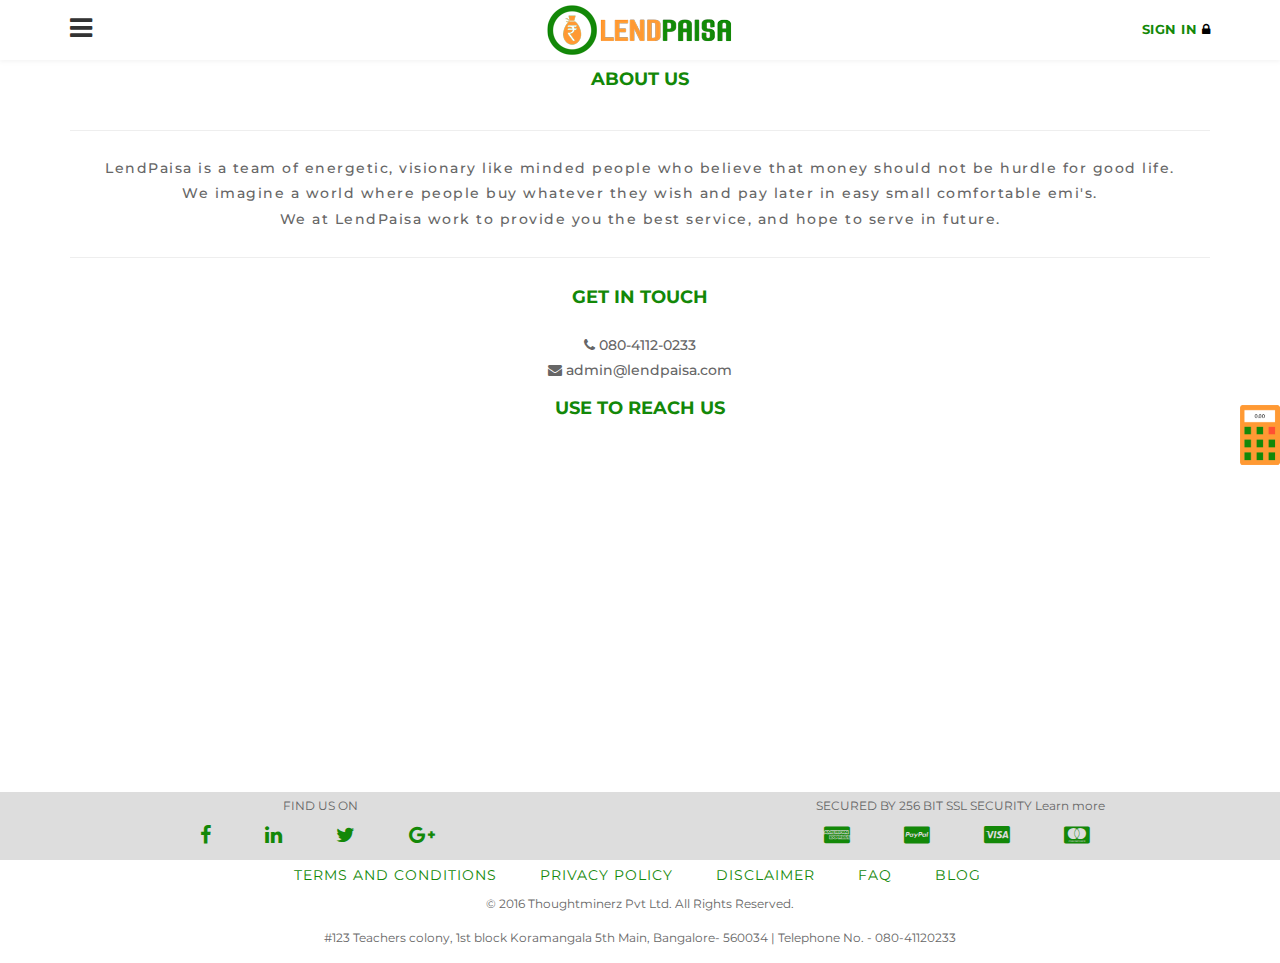
==== about_us.html @ bfe404f3 "re" ====
<!DOCTYPE html>
<html>
<title>LendPaisa | Instant Personal Loan, EazyEMI, Pay Over Time</title>
<head>
  <meta charset="UTF-8">
  <meta name="description" content="LendPaisa">
  <meta name="keywords" content="HTML,CSS,JavaScript">
  <meta name="author" content="dillbala">
  <meta name="viewport" content="width=device-width, user-scalable=no,initial-scale=1.0, minimum-scale=1.0, maximum-scale=1.0" />
  <link rel="shortcut icon" href="favicon.ico" type="image/x-icon">
  <link rel="icon" href="favicon.ico" type="image/x-icon">
  <link href="https://cdnjs.cloudflare.com/ajax/libs/font-awesome/4.3.0/css/font-awesome.css" rel="stylesheet">
  <link href="css/normalize.min.css" rel="stylesheet">
  <link href='http://fonts.googleapis.com/css?family=Montserrat' rel='stylesheet' type='text/css'>
  <script type="text/javascript" src="js/jquery.min.js"></script>
  <script type="text/javascript" src="js/jquery.range.js"></script>
  <link href="css/bootstrap.min.css" rel="stylesheet">
  <script src="js/bootstrap.min.js"></script>
  <link href='css/custom.css' rel='stylesheet' type='text/css'>
  <link href="css/jquery.range.css" rel="stylesheet" type="text/css">
  <script type="text/javascript" src="js/custom.js"></script>
</head>
<body id="scroll-style" style="background-color:#fff">
<div class="click-overlay"></div>
<div class="container-fluid">
<!-- 	<div class="top-header">
		<div class="container">

		</div>
	</div> -->
    <div class="calculator">
    <img class="img-responsive" id="calculator" src="images/calculator.png">
     <div class="home-calculator">
      <div class="price-box-1">
          <p id="close" style="color:#fff">X</p>
          <h4>AMOUNT</h4><br />
          <input class="slider-amount" id="slider-amount" type="hidden" value="100"/><br>
          <h4>DAYS</h4><br />
          <input class="slider-days" id="slider-days" type="hidden" value="7"/><br><br>
          <p class="calculation">Borrowing : Rs.<span id="amount"></span> + interest : Rs.<span id="interest"><span></p>
          <h3>Total Amount : Rs. <span id="total_amount">0.00</span></h3><br>
          <div class="text-center"><button type="submit" class="btn btn-success btn-lg">GET LOAN</button></div>
      </div>
    </div>
  </div>
	<div class="header">
		<div class="container">
			<nav>
				<div class="row">
					<div class="col-md-4 col-sm-4 col-xs-4 button">
						<a class="btn-open" href="#"></a>
					</div>
					<div class="col-md-4 col-sm-4 col-xs-4 logo">
						<a href="index.html"><img src="logo.png" height="50px"></a>
					</div>
					<div class="col-md-4 col-sm-4 col-xs-4 sign">
						<a href=""><span>SIGN IN </span><i class="fa fa-lock headerLockIcon"></i></a>
					</div>
				</div>
			</nav>
		</div>
	</div>
<div class="overlay">
<div class="wrap">
	<ul class="wrap-nav">
        <li><a href="index.html"><i class="fa fa-home" aria-hidden="true"></i>  Home</a></li>
        <li><a href="how_it_works.html"><i class="fa fa-info-circle" aria-hidden="true"></i>  How it Works</a></li>
        <li><a href="security.html"><i class="fa fa-key" aria-hidden="true"></i>  Security</a></li>
        <!-- <li><a href="lendpaisa_cashless.html"><i class="fa fa-money" aria-hidden="true"></i>  LendPaisa Cashless</a></li> -->
        <!-- <li><a href="repay_anytime.html"><i class="fa fa-credit-card" aria-hidden="true"></i>  Repay Anytime</a></li> -->
        <li><a href="help_center.html"><i class="fa fa-phone-square" aria-hidden="true"></i>  Help Center</a></li>
        <li><a href="about_us.html" class="active"><i class="fa fa-mobile" aria-hidden="true"></i>  About Us</a></li>
    </ul>
</div>
</div>

<!-- <div class="slider-section slider-bottom">
  <div class="container">
      <div class="grid-content text-center">
          <h5>LendPaisa has a vision where no one get short of moeny, everyone should have power to buy what they wish for. With this vision LendPaisa brings you a super easy, super simple platform where you can unleash the power of money, Do more in less. Live the life.</h5>
      </div>   
  </div>
</div> -->

<!--<div class="image-section">
    <img class="img-responsive" src="images/about-us.jpg" alt="how it works">
</div>
<div class="tab-section-1">
    <div class="container">
        <ul class="nav nav-tabs">
            <li class="active"><a data-toggle="tab" href="#home">OUR STORY</a></li>
            <li><a data-toggle="tab" href="#menu1">VISION & MISSION</a></li>
            <li><a data-toggle="tab" href="#menu2">LENDPAISA IN PRESS</a></li>
        </ul>

        <div class="tab-content">
            <div id="home" class="tab-pane fade in active">
            <div class="row">
                <div class="col-md-6 col-sm-6 col-xs-6">
                     <img src="http://placehold.it/600x400/#ccc/#ccc" alt="First slide">
                </div>
                <div class="col-md-6 col-sm-6 col-xs-6">
                     <img src="http://placehold.it/600x400/#ccc/#ccc" alt="First slide">
                </div>
            </div>
            </div>
            <div id="menu1" class="tab-pane fade">
            <div class="row">
                <div class="col-md-6 col-sm-6 col-xs-6">
                     <img src="http://placehold.it/600x400/#ccc/#ccc" alt="First slide">
                </div>
                <div class="col-md-6 col-sm-6 col-xs-6">
                     <img src="http://placehold.it/600x400/#ccc/#ccc" alt="First slide">
                </div>
            </div>
            </div>
            <div id="menu2" class="tab-pane fade">
             <div class="row">
                <div class="col-md-3 col-sm-3 col-xs-3">
                     <img src="http://placehold.it/200x200/#ccc/#ccc" alt="First slide">
                </div>
                <div class="col-md-3 col-sm-3 col-xs-3">
                     <img src="http://placehold.it/200x200/#ccc/#ccc" alt="First slide">
                </div>
                <div class="col-md-3 col-sm-3 col-xs-3">
                     <img src="http://placehold.it/200x200/#ccc/#ccc" alt="First slide">
                </div>
                <div class="col-md-3 col-sm-3 col-xs-3">
                     <img src="http://placehold.it/200x200/#ccc/#ccc" alt="First slide">
                </div>
            </div>
            </div>
        </div>
    </div>
</div> -->
<div class="headings">
    <h4>ABOUT US</h4>
</div>
<div class="grid-section-1">
    <div class="container">
        <hr>
        <div class="row text-center">
            <div class="col-md-12 col-sm-12 col-xs-12" style="color:#666; letter-spacing: 1.5px;">
                <!-- <img class="img-responsive" src="http://placehold.it/1200x200/#ccc/#ccc"> -->
                <h5>LendPaisa is a team of energetic, visionary like minded people who believe that money should not be hurdle for good life.</h5>
                <h5>We imagine a world where people buy whatever they wish and pay later in easy small comfortable emi's.</h5>
                <h5>We at LendPaisa work to provide you the best service, and hope to serve in future.</h5>
            </div>
        </div>
        <hr>
    </div>
</div>
<div class="headings">
    <h4>GET IN TOUCH</h4>
</div>
<div class="grid-section-1">
    <div class="container">
        <div class="row text-center">
            <div class="col-md-12 col-sm-12 col-xs-12" style="color:#666;">
                <!-- <img class="img-responsive" src="http://placehold.it/1200x200/#ccc/#ccc"> -->
                <h5><i class="fa fa-phone" aria-hidden="true"></i> 080-4112-0233</h5>
                <h5><i class="fa fa-envelope" aria-hidden="true"></i> admin@lendpaisa.com</h5>
            </div>
        </div>
    </div>
</div>
<div class="headings">
    <h4>USE TO REACH US</h4>
</div>
<div class="grid-section-1">
    <div class="container">
        <div class="row">
            <div class="col-md-12 col-sm-12 col-xs-12">
                <!-- <img class="img-responsive" src="http://placehold.it/1200x400/#ccc/#ccc"> -->
                <div class="map maps">
                  <iframe src="https://www.google.com/maps/embed?pb=!1m18!1m12!1m3!1d3888.8354762921595!2d77.62978001437453!3d12.918293690890854!2m3!1f0!2f0!3f0!3m2!1i1024!2i768!4f13.1!3m3!1m2!1s0x3bae148b5fabcf8d%3A0xa9a0c77e61493c37!2sLendPaisa!5e0!3m2!1sen!2sin!4v1494482397050" width="100%" height="350" frameborder="0" style="border:0" allowfullscreen></iframe>
                </div>
            </div>
        </div>
    </div>
</div> 


<div class="footer-section">
	<div class="row">
		<div class="col-md-6 col-sm-12 grid">
			<span class="text">FIND US ON</span>
			<ul class="list-inline">
				<li class="list-inline-item"><i class="fa fa-facebook" aria-hidden="true"></i></li>
				<li class="list-inline-item"><i class="fa fa-linkedin" aria-hidden="true"></i></i></li>
				<li class="list-inline-item"><i class="fa fa-twitter" aria-hidden="true"></i></li>
				<li class="list-inline-item"><i class="fa fa-google-plus" aria-hidden="true"></i></li>
			</ul>
		</div>
		<div class="col-md-6 grid-1 col-sm-12">
			<span class="text">SECURED BY 256 BIT SSL SECURITY Learn more</span>
			<ul class="list-inline">
				<li class="list-inline-item"><i class="fa fa-cc-amex" aria-hidden="true"></i></li>
				<li class="list-inline-item"><i class="fa fa-cc-paypal" aria-hidden="true"></i></i></li>
				<li class="list-inline-item"><i class="fa fa-cc-visa" aria-hidden="true"></i></li>
				<li class="list-inline-item"><i class="fa fa-cc-mastercard" aria-hidden="true"></i></li>
			</ul>
		</div>
		</div>
	<div class="row" style="background-color:#fff">
		<div class="col-md-12 col-sm-12">
			<ul class="list-inline">
				<li class="list-inline-item"><a href="terms-and-conditions.html">TERMS AND CONDITIONS</a></li>
        <li class="list-inline-item"><a href="privacy-policy.html">PRIVACY POLICY</a></li>
        <li class="list-inline-item"><a href="disclaimer.html">DISCLAIMER</a></li>
        <li class="list-inline-item"><a href="frequently-asked-questions.html">FAQ</a></li>
        <li class="list-inline-item">BLOG</li>
			</ul>
		</div>
		<div class="col-md-12 col-sm-12">
			<span>© 2016 Thoughtminerz Pvt Ltd. All Rights Reserved.</span><br><br>
			<span>#123 Teachers colony, 1st block Koramangala 5th Main, Bangalore- 560034 | Telephone No. - 080-41120233</span><br><br>
		</div>
	</div>
</div>
</div>
</body>
</html>
---- css/custom.css ----
body {
	margin:0;
	padding:0;
	background:#ebebeb;
	font-family:'Montserrat',sans-serif;
	font-size:12px;
}
img{
	cursor: pointer;
}
p.calculation {
    font-size: 15px;
}
#close{
	padding: 0px 5px 0px 5px;
    border: 1px solid #138808;
    background-color: #138808;
    border-radius: 50%;
    width: 20px;
    cursor: pointer;
}
.form-icon {
    color: #FF9933;
}
.image-section img {
    width: 100%;
    max-width: 100%;
}
.tab-section img {
    width: 100%;
    max-width: 100%;
}
.slider-section img {
    width: 100%;
    max-width: 100%;
}
button.custom-button {
    background: none;
    border: 3px solid #FF9933;
    padding: 5px 20px;
    color: #138808;
}
.btn-primary {
    color: #fff;
    background-color: #138808;
    border-color: #138808;
}
.btn-primary:hover {
    color: #fff;
    background-color: #138808;
    border-color: #138808;
}

.calculator {
    position: fixed;
    top: 45%;
    right: 0px;
    z-index: 19;
}

.home-calculator{
	position: fixed;
    right: -500px;
    top:25%;
    width: 500px;
    height: auto;
    transition: 1s;
}
.calculator .calculator-open {
    transition: 1s;
    right: 0;
}

.calculator img{
	width: 40px;
	height:60px;
}

.figure-caption {
    position: absolute;
    top: 140px;
    right: 50px;
}
.figure img {
    width: 100%;
    max-width: 100%;
}

.grid-content{
	color: #444;
	padding: 30px;
}
.grid-center{
	width: 50%;
    padding: 0px 0px 0px 150px;
}
.grid-content h4{
	text-transform: uppercase;
	font-weight: 700;
	margin-bottom: 30px;
}
.grid-content h4 span{
	border: 1px solid #138808;
    padding: 5px 10px;
    border-radius: 50%;
    color: #fff;
    font-size: 12px;
    background-color: #138808;
    margin-right: 5px;
}
.grid-content p{
	font-size: 14px;
	text-align: justify;
}
.carousel-control{
	width: 5%;
	opacity: 1;
}
#myCarousel .nav{
	border-bottom: 1px solid #FF9933;
}
/*#myCarousel img{
	filter: contrast(110%) brightness(100%);
}*/
#myCarousel .nav a small {
    display:block;
}
#myCarousel .nav a {
    border-radius:0px;
    text-transform: uppercase;
    color: #138808;
    font-weight: 600;
    font-size: 14px;
}
#myCarousel ul li{
	text-align: center;
}
.nav-pills>li.active {
    border-bottom: 4px solid #FF9933;
}
.nav-pills>li.active>a, .nav-pills>li.active>a:focus, .nav-pills>li.active>a:hover{
	background-color: #ebebeb !important;
    color: #138808 !important;
}
.nav>li>a:focus,.nav>li>a:hover{
	background-color: #ebebeb !important;
}
#scroll-style::-webkit-scrollbar-track
{
	-webkit-box-shadow: inset 0 0 6px rgba(0,0,0,0.3);
	background-color: #F5F5F5;
}

#scroll-style::-webkit-scrollbar
{
	width: 5px;
	background-color: #F5F5F5;
}

#scroll-style::-webkit-scrollbar-thumb
{
	background-color: #138808;	
}

.container-fluid{
	padding-right: 0px;
	padding-left: 0px;
}
/*.top-header{
	height: 25px;
	width: 100%;
	background-color: #fff;
}*/
.header{
	box-shadow: rgba(140, 140, 140, 0.0901961) 0px 2px 4px;
	background-color: #fff;
	z-index: 16;
}
.footer-section li a {
    text-decoration: none;
    list-style: none;
    color: #138808;
}
nav{
	padding:5px;
}
nav ul{
	margin-bottom: 0px;
}
nav a{
	text-decoration: none;
}
nav a:hover{
	text-decoration: none;
	list-style: none;
}
nav a:focus{
	text-decoration: none;
	list-style: none;
}
.button{
	text-align: left;
	z-index: 999;
	padding: 5px 0px 0px 10px;
	font-size: 26px;
}
.logo{
	text-align: center;
}
.sign{
	text-align: right;
	padding: 15px 10px 0px 0px;
	font-size: 13px;
}
.sign span{
	color: #138808;
	font-weight: 700;
    letter-spacing: .5px;
}
.sign i{
	color:#000;
}
.btn-open:after {
	color:#333;
	content:"\f0c9";
	font-family:"FontAwesome";
	transition-property:all .2s linear 0s;
	-moz-transition:all .2s linear 0s;
	-webkit-transition:all .2s linear 0s;
	-o-transition:all .2s linear 0s;
}
.btn-open:hover:after {
	color:#34B484;
}
.btn-close:after {
	color:#138808;
	content:"\f00d";
	font-family:"FontAwesome";
	transition-property:all .2s linear 0s;
	-moz-transition:all .2s linear 0s;
	-webkit-transition:all .2s linear 0s;
	-o-transition:all .2s linear 0s;
}
.btn-close:hover:after {
	color: #34B484;
}
.btn-close {
    position: absolute;
    left: -63px;
    top: 0px;
}
/*overlay*/
.overlay {
	display:none;
	position:fixed;
	top:0;
	height:100%;
	width:20%;
	background:#fff;
	overflow:auto;
	z-index:99;
}
.wrap {
	color: #e9e9e9;
    margin-left: 30px;
    letter-spacing: 1px;
}
.wrap ul.wrap-nav {
	padding: 40px 0px 0px 0px;
}
.wrap ul.wrap-nav li {
	font-size:12px;
	vertical-align:top;
	position:relative;
	padding:10px;
	color:rgb(155, 155, 155);
	text-transform: uppercase;
	list-style: none;

}
.wrap ul.wrap-nav li a {
	color:rgb(155, 155, 155);
	display:block;
	text-decoration:none;
	border-bottom: 2px solid #fff;
	transition-property:all .2s linear 0s;
	-moz-transition:all .2s linear 0s;
	-webkit-transition:all .2s linear 0s;
	-o-transition:all .2s linear 0s;
}
.wrap ul.wrap-nav li a:hover {
	color:#138808;
	border-bottom: 2px solid #FF9933;
	transition: 0.05s;
}
.wrap ul.wrap-nav li a.active{
	color:#138808;
	font-weight:700; 
}
.wrap ul.wrap-nav ul {
	padding:20px 0;
}
.wrap ul.wrap-nav ul li {
	display:block;
	font-size:13px;
	width:100%;
	color:#e9e9e9;
}
.wrap ul.wrap-nav ul li a {
	color:#f0f0f0;
}
.wrap ul.wrap-nav ul li a:hover {
	color:#34B484;
}

.wrap-nav li i {
    font-size: 16px;
}

.body-overlay{
	z-index: 88;
    width: 80%;
    height: 100%;
    left:20%;
    background: rgba(0,0,0,0.8);
    position: absolute;
}

.noscroll{
	overflow-x: auto;
	overflow-y: hidden;
}
.tab-section{
	margin-top: 5px;
}
.tab-section-1{
	margin-top: 5px;
}
.slider-section{
	margin-top: 5px;
}

.headings h4{
	/*margin-top: 30px;*/
	text-align: center;
	color: #138808;
    font-weight: 700;
}
.text-center{
	color: #138808;
}
a:focus, a:hover{
	text-decoration: none;
}
.fixed {
	position: fixed; 
	top: 0; 
	width: 100%;
	animation: fadeIn .1s ease-in both;
}
@keyframes fadeIn {
	from {
		opacity: 0;
		transform: translate3d(0, -20%, 0);
	}
	to {
		opacity: 1;
		transform: translate3d(0, 0, 0);
	}
}
/*tab section */
.tab-pane img{
	width: 100%;
}
.nav-tabs{
	border-bottom: 1px solid #34B484;
}
.nav-tabs>li{
	margin-bottom: 0px;
	text-align: center;
    width: 33%;
}
.nav-tabs>li:nth-child(3) {
    margin-left: 11px;
}
.nav-tabs>li>a:hover{
	border-color: #fff;
}
.nav-tabs>li>a:focus, .nav-tabs>li>a:hover {
    text-decoration: none;
    background-color: #fff;
}
.nav-tabs>li>a {
    margin-right: 1px;
    line-height: 1.42857143;
    border-radius: 0px;
    letter-spacing: 1px;
    color:#4a4a4a;
}
.nav-tabs>li.active>a, .nav-tabs>li.active>a:focus, .nav-tabs>li.active>a:hover{
	color: #4a4a4a;
    cursor: default;
    background-color: transparent;
    border: 1px solid #fff;
}
.nav>li>a {
    position: relative;
}

/*tab section */

/*slider section*/
.main-text
{
    position: absolute;
    top: 50px;
    width: 96.66666666666666%;
    color: #FFF;
}
.btn-min-block
{
    min-width: 170px;
    line-height: 26px;
}
.btn-clear
{
    color: #FFF;
    background-color: transparent;
    border-color: #FFF;
    margin-right: 15px;
}
.btn-clear:hover
{
    color: #000;
    background-color: #FFF;
}
.carousel-control.right, .carousel-control.left{
	background-image:none;
}
/*slider section*/

/*footer section*/
.footer-section{
	text-align: center;
	/*margin-top: 30px;*/
}
.footer-section .row{
	margin-right: 0px;
	margin-left: 0px;
}
.footer-section span{
	color: #666;
}
.footer-section ul li i {
    color: #138808;
    font-size: 20px;
    padding: 5px;
}
.footer-section ul li{
	color: #138808;
    font-size: 14px;
    letter-spacing: 1px;
    padding: 5px 20px 0px 20px;
}
.grid-row{
	/*background-color: #fafafa;
    padding: 40px 20px 40px 20px;*/
}
.grid {
    padding: 5px 0px 0px 0px;
    background-color: #ddd;
}
.grid-1{
	padding: 5px 0px 0px 0px;
	background-color: #ddd;
}
.grid-section{
	color: #777;
	margin-top: 20px;
}
.grid-section-1{
	margin-top: 20px;
	text-align: center;
}

.nav-tabs li.active{
	border-bottom: 2px solid #138808;
}
.slider-bottom{
	margin-bottom: 90px;
}
/*footer section*/

/*how it works*/
.price-box {
    margin: 0 auto;
	background: rgba(0,0,0,0.5);
	border-radius: 10px;
	padding: 15px 15px;
	width: 500px;
	color: #fff;
}
.price-box-1 {
    margin: 0 auto;
	background: rgba(0,0,0,0.8);
	border-radius: 10px 0px 0px 10px;
	padding: 15px 15px 15px 25px;
	width: 500px;
	color: #fff;
}
/*how it works */
@media screen and (max-width: 399px) and (min-width: 320px) {
.help-center-img{
	width: 100px;
	margin: 0 auto;
}
p.calculation {
    font-size: 12px;
}
.calculator img {
    width: 20px;
    height: 30px;
}
.home-calculator {
    position: fixed;
    right: -500px;
    top: 25%;
    width: 350px;
    height: auto;
    transition: 1s;
}
.price-box-1 {
    width: 350px;
}
.price-box-1 h4, .price-box-1 h3, .price-box-1 button{
	font-size: 12px;
}
.price-box-1 span{
	font-size: 14px;
}
  .nav-tabs>li:nth-child(3) {
    margin-left: 2px;
}
  .btn-open:after{
    font-size:20px;
  }
  .btn-close:after{
    font-size:20px;
  }
  .overlay{
  	width: 60%;
  }
  .wrap ul.wrap-nav>li {
		width:100%;
		padding: 10px 0;
	}
	.wrap ul.wrap-nav {
		padding:40px 0px 0px;
	}
	.logo img{
		height:25px;
	}
	.button{
		font-size:12px;
	}
	.sign{
		font-size: 12px;
		padding: 10px 5px 0px 0px;
	}
	.logo{
		padding: 7px;
	}
	.btn-close {
    position: absolute;
    left: 20px;
    top: 5px;
	}
	.grid{
		border-right: 0px;
	    padding: 5px;
	}
	.grid-1 {
    padding: 5px;
	}
.nav>li>a {
    padding: 0px;
    font-size: 8px !important;
	}
.nav-justified>li {
    display: table-cell;
    width: 1%;
}
.nav-tabs>li>a{
	letter-spacing: 0px;
	margin-right: 0px;
}
.headings h4{
	font-size: 10px;
	/*margin: 10px;*/
}
.slider-section{
	margin: 0px;
}
.slider-bottom{
	margin-bottom: 10px;
}
.footer-section ul li{
	font-size: 10px;
	padding: 10px;
}
.mobile-margin{
	margin-top:10px;
}
.grid-section{
	margin-top: 40px;
}
.tab-section-1 .nav>li>a{
	position: relative;
    display: inline-block;
}
.grid-center {
    width: 100%;
    padding: 0px 0px 0px 100px;
}
.grid-img {
    height: 128px;
}
.grid-section h3 {
    font-size: 16px;
}
.grid-content h4 {
    text-transform: uppercase;
    font-weight: 700;
    font-size: 16px;
}
.grid-content p {
    font-size: 12px;
    text-align: justify;
}
.figure-caption{
	display: none;
}
}

@media screen and (max-width: 699px) and (min-width: 400px){
.help-center-img{
	width: 100px;
	margin: 0 auto;
}
p.calculation {
    font-size: 12px;
}
.calculator img {
    width: 20px;
    height: 30px;
}
.home-calculator {
    position: fixed;
    right: -500px;
    top: 25%;
    width: 350px;
    height: auto;
    transition: 1s;
}
.price-box-1 {
    width: 350px;
}
.price-box-1 h4, .price-box-1 h3, .price-box-1 button{
	font-size: 12px;
}
.price-box-1 span{
	font-size: 14px;
}
	.nav>li>a {
    padding: 0px;
    font-size: 8px !important;
	}
	.nav-tabs>li:nth-child(3) {
    margin-left: 3px;
}
	.nav-justified>li {
    display: table-cell;
    width: 1%;
}
	.btn-open:after{
    font-size:20px;
  }
  .btn-close:after{
    font-size:20px;
  }
  .overlay{
  	width: 60%;
  }
  .wrap ul.wrap-nav>li {
		width:100%;
		padding: 10px 0;
	}
	.wrap ul.wrap-nav {
		padding:40px 0px 0px;
	}
	.logo img{
		height:25px;
	}
	.button{
		font-size:12px;
	}
	.sign{
		font-size: 12px;
		padding: 10px 5px 0px 0px;
	}
	.logo{
		padding: 7px;
	}
	.btn-close {
    position: absolute;
    left: 20px;
    top: 5px;
	}
	.grid{
		border-right: 0px;
	    padding: 5px;
	}
	.grid-1 {
    padding: 5px;
	}
.headings h4{
	font-size: 10px;
	/*margin: 10px;*/
}
.slider-section{
	margin: 0px;
}
.slider-bottom{
	margin-bottom: 10px;
}
.footer-section ul li{
	font-size: 10px;
	padding: 10px;
}
.mobile-margin{
	margin-top:10px;
}
.grid-section{
	margin-top: 50px;
}
.tab-section-1 .nav>li>a{
	position: relative;
    display: inline-block;
}
.grid-center {
    width: 100%;
    padding: 0px 0px 0px 135px;
}
.grid-img {
    height: 128px;
}
.grid-section h3 {
    font-size: 16px;
}
.grid-content h4 {
    text-transform: uppercase;
    font-weight: 700;
    font-size: 16px;
}
.grid-content p {
    font-size: 12px;
}
.figure-caption{
	display: none;
}
}

@media screen and (max-width: 767px) and (min-width: 700px){
.help-center-img{
	width: 100px;
	margin: 0 auto;
}
p.calculation {
    font-size: 12px;
}
.calculator img {
    width: 20px;
    height: 30px;
}
.home-calculator {
    position: fixed;
    right: -500px;
    top: 25%;
    width: 350px;
    height: auto;
    transition: 1s;
}
.price-box-1 {
    width: 350px;
}
.price-box-1 h4, .price-box-1 h3, .price-box-1 button{
	font-size: 12px;
}
.price-box-1 span{
	font-size: 14px;
}
		.nav>li>a {
    padding: 0px;
    font-size: 8px !important;
	}
	.nav-tabs>li:nth-child(3) {
    margin-left: 3px;
}
	.nav-justified>li {
    display: table-cell;
    width: 1%;
}
	.btn-open:after{
    font-size:20px;
  }
  .btn-close:after{
    font-size:20px;
  }
  .overlay{
  	width: 60%;
  }
  .wrap ul.wrap-nav>li {
		width:100%;
		padding: 10px 0;
	}
	.wrap ul.wrap-nav {
		padding:40px 0px 0px;
	}
	.logo img{
		height:25px;
	}
	.button{
		font-size:12px;
	}
	.sign{
		font-size: 12px;
		padding: 10px 5px 0px 0px;
	}
	.logo{
		padding: 7px;
	}
	.btn-close {
    position: absolute;
    left: 20px;
    top: 5px;
	}
	.grid{
		border-right: 0px;
	    padding: 5px;
	}
	.grid-1 {
    padding: 5px;
	}
.headings h4{
	font-size: 10px;
	/*margin: 10px;*/
}
.slider-section{
	margin: 0px;
}
.slider-bottom{
	margin-bottom: 10px;
}
.footer-section ul li{
	font-size: 10px;
	padding: 10px;
}
.mobile-margin{
	margin-top:10px;
}
.grid-section{
	margin-top: 50px;
}
.tab-section-1 .nav>li>a{
	position: relative;
    display: inline-block;
}
.figure-caption{
	display: none;
}
}

@media screen and (max-width: 1100px) and (min-width: 768px){
    .nav>li>a {
    padding: 0px;
    font-size: 8px !important;
	}

	.nav-tabs>li:nth-child(3) {
    margin-left: 3px;
}
	.tab-section-1 .nav>li>a{
	position: relative;
    display: inline-block;
}
.nav-justified>li {
    display: table-cell;
    width: 1%;
}
.grid-center {
    width: 50%;
    padding: 30px 0px 0px 300px;
}
.grid-img {
    height: 69px;
}
.figure-caption{
	display: none;
}
}


#cmsmasters_icon_box_59509e0883dc2::before, #cmsmasters_icon_box_5950a2380acd0 .icon_box_heading::before {
    background-color: #ffffff;
    border-color: #ffffff;
    border-radius: 50%;
    border-width: 0;
    font-size: 90px;
    height: 90px;
    line-height: 90px;
    width: 90px;
}
#cmsmasters_icon_box_5950a2380acd0::before {
    background-image: url("../images/Без-имени-1.png");
}
#cmsmasters_row_5950a2380a9ff .cmsmasters_row_outer_parent {
    padding-bottom: 70px;
}
#cmsmasters_row_5950a2380a9ff .cmsmasters_row_outer_parent {
    padding-top: 80px;
}
#cmsmasters_icon_box_5950a2380acd0.cmsmasters_icon_box_top::before {
    top: -45px;
}
#cmsmasters_icon_box_59509e0883dc2::before {
    background-image: url("../images/Без-имени-1.png");
}
#cmsmasters_icon_box_59509e0883dc2::before, #cmsmasters_icon_box_59509e0883dc2 .icon_box_heading::before {
    margin-left: -45px;
}
#cmsmasters_icon_box_59509e0883dc2::before, #cmsmasters_icon_box_59509e0883dc2 .icon_box_heading::before {
    background-color: #ffffff;
    border-color: #ffffff;
    border-radius: 50%;
    border-width: 0;
    font-size: 90px;
    height: 90px;
    line-height: 90px;
    width: 90px;
}
.cmsmasters_icon_box.cmsmasters_icon_box_top::before {
    font-size: 0;
    left: 50%;
    opacity: 0;
    position: absolute;
    top: 35px;
    transform: scale(0);
}
.cmsmasters_icon_box.box_icon_type_image::before, .cmsmasters_icon_box.box_icon_type_number::before {
    background-position: center center;
    background-repeat: no-repeat;
    background-size: cover;
    content: "";
}
.appformsec {
    background-attachment: fixed;
    background-color: #3e467b;
    background-image: url("../images/blue-poly-background.jpg");
    background-position: center center;
    background-repeat: repeat;
    background-size: cover;
    color: #fff;
}
#cmsmasters_heading_5950a2380ce93 {
    margin-bottom: 10px;
    margin-top: 60px;
    text-align: center;
}
#cmsmasters_heading_5950a2380d084 {
    margin-bottom: 100px;
    margin-top: 0;
    text-align: center;
}
.one_half {
    width: 46.6%;
}
#cmsmasters_heading_5950a2380e033 {
    margin-bottom: 5px;
    margin-top: 50px;
    text-align: left;
}
#cmsmasters_heading_5950a2380e212 {
    margin-bottom: 20px;
    margin-top: 0;
    text-align: left;
}
#cmsmasters_row_59509e0883903 .cmsmasters_row_outer_parent {
    padding-bottom: 70px;
}
#cmsmasters_row_59509e0883903 .cmsmasters_row_outer_parent {
    padding-top: 80px;
}
.cmsmasters_img.cmsmasters_image_c {
    text-align: center;
}
.outer_parent {
    padding-bottom: 110px;
}
.cmsmasters_text {
    font-size: 15px;
    line-height: 25px;
}
#cmsmasters_headings .cmsmasters_heading {
    color: #cddc39;
    font-size: 16px;
    font-style: normal;
    font-weight: 500;
    text-align: center;
}
h2 {
    margin: 0 auto;
}
.cmsmasters_row.cmsmasters_row_bot_triangle::after {
    bottom: -15px;
    top: auto;
}
.cmsmasters_row.cmsmasters_row_top_triangle::before, .cmsmasters_row.cmsmasters_row_bot_triangle::after {
    background-color: inherit;
    bottom: auto;
    content: "";
    height: 30px;
    left: 0;
    margin: auto;
    position: absolute;
    right: 0;
    top: -15px;
    transform: rotate(45deg);
    width: 30px;
    z-index: 1;
}
*, *::before, *::after {
    box-sizing: border-box;
}
#cmsmasters_row_5950b3cf95c67 {
    background-color: #393d7d;
}
.cmsmasters_button {
    border-radius: 25px;
    border-style: solid;
    border-width: 0;
    cursor: pointer;
    display: inline-block;
    padding: 15px 33px;
    position: relative;
    background: #cddc39;
    color: #fff;
}
.outer_parent_con {
    padding: 80px 0;
}
#cmsmasters_heading_5950c725e1952 {
    margin-bottom: 20px;
    margin-top: 0;
    text-align: left;
}
.cmsmasters_text {
    margin-top: 20px;
}
.rec_ur_mon {
    background-attachment: fixed;
    background-image: url("../images/green-poly-background.jpg");
    background-position: center top;
    background-repeat: repeat;
    background-size: cover;
}
.cmsmaster_heading {
	color: #fff;
}
.cmsmasters_button.gre {
    background: #3e467b none repeat scroll 0 0;
}
.cmsmasters_button {
    text-transform: uppercase;
}
.rig_choice {
    background-attachment: fixed;
    background-image: url("../images/how-it-works-background.jpg");
    background-position: center center;
    background-repeat: no-repeat;
    background-size: cover;
}
.icon_box_inner .icon_box_heading {
    color: #fff;
    margin: 50px 0 20px;
    text-transform: uppercase;
}
.icon_box_text > p {
    color: #fff;
}
.fa.fa-check-circle-o {
    color: #cddc39;
    font-size: 40px;
}
.outer_parents {
    padding: 80px 0;
}
.appformsec .grid-content-section {
    color: #fff;
}
.mainsec p {
    color: #878787;
    font-size: 15px;
    line-height: 25px;
}
.mainsec .icon_box_heading {
	color: #000;
}
.col-sm-4 .cmsmasters_heading {
    text-align: center;
    text-transform: uppercase;
}
#cmsmasters_icon_box_59521f3139c2e.cmsmasters_icon_box_top::before {
    top: -45px;
}
#cmsmasters_icon_box_59521f313a908.cmsmasters_icon_box_top::before {
    top: -45px;
}
#cmsmasters_icon_box_59521f313b4bb.cmsmasters_icon_box_top::before {
    top: -45px;
}
#cmsmasters_icon_box_59521f3139c2e::before, #cmsmasters_icon_box_59521f3139c2e .icon_box_heading::before {
    background-color: #ffffff;
    border-color: #ffffff;
    border-radius: 50%;
    border-width: 0;
    font-size: 90px;
    height: 90px;
    line-height: 90px;
    width: 90px;
}
#cmsmasters_icon_box_59521f313a908 .icon_box_heading::before {
    margin-left: -45px;
}
#cmsmasters_icon_box_59521f313a908::before, #cmsmasters_icon_box_59521f313a908 .icon_box_heading::before {
    border-radius: 50%;
    border-width: 0;
    font-size: 90px;
    height: 90px;
    line-height: 90px;
    width: 90px;
}
#cmsmasters_icon_box_59521f313b4bb::before, #cmsmasters_icon_box_59521f313b4bb .icon_box_heading::before {
    margin-left: -45px;
}
#cmsmasters_icon_box_59521f313a908::before, #cmsmasters_icon_box_59521f313a908 .icon_box_heading::before {
    margin-left: -45px;
}
#cmsmasters_icon_box_59521f3139c2e::before, #cmsmasters_icon_box_59521f3139c2e .icon_box_heading::before {
    margin-left: -45px;
}
#cmsmasters_icon_box_59521f313b4bb::before, #cmsmasters_icon_box_59521f313b4bb .icon_box_heading::before {
    border-radius: 50%;
    border-width: 0;
    font-size: 90px;
    height: 90px;
    line-height: 90px;
    width: 90px;
}
.cmsmasters_icon_box.cmsmasters_icon_box_top.shortcode_animated::before {
    opacity: 1;
    transform: scale(1);
}
#cmsmasters_icon_box_59521f3139c2e::before {
    background-image: url("../images/Без-имени-1.png");
}
#cmsmasters_icon_box_59521f313a908::before {
    background-image: url("../images/Без-имени-2.png");
}
#cmsmasters_icon_box_59521f313b4bb::before {
    background-image: url("../images/Без-имени-3.png");
}
.cmsmasters_icon_box.cmsmasters_icon_box_top.box_icon_type_image.shortcode_animated {
    text-align: center;
}
.sectop {
    padding-top: 120px;
}
.maintop {
    background-attachment: scroll;
    background-image: url("../images/home.jpg");
    background-position: center center;
    background-repeat: no-repeat;
    background-size: cover;
}
.maintop .col-sm-6 {
    color: #fff;
}
.cmsmasters_heading_wrap.cmsmasters_heading_align_left h1 {
    /*font-family: 'Poppins';*/
    font-size: 72px;
    line-height: 84px;
    font-weight: normal;
    font-style: normal;
    color: #ffffff;
}
.cmsmasters_heading_wrap.cmsmasters_heading_align_left h4 {
    color: #e5f44e;
    /*font-family: "Poppins";*/
    font-size: 28px;
    font-style: normal;
    font-weight: normal;
    line-height: 32px;
}
.maintop .container .col-sm-6 {
    margin: 120px 0;
}
.cmsmasters_button.cmsmasters_customizing.cmsmasters_button.gre:hover {
	color: #fff;
}
.how_it_work {
    background-attachment: scroll;
    background-image: url("../images/how-it-works-header.jpg");
    background-position: center center;
    background-repeat: no-repeat;
    background-size: cover;
}
.container.howit {
    color: #fff;
    padding-bottom: 250px;
    padding-top: 250px;
    text-align: center;
}
#homebut {
    padding-top: 140px;
}
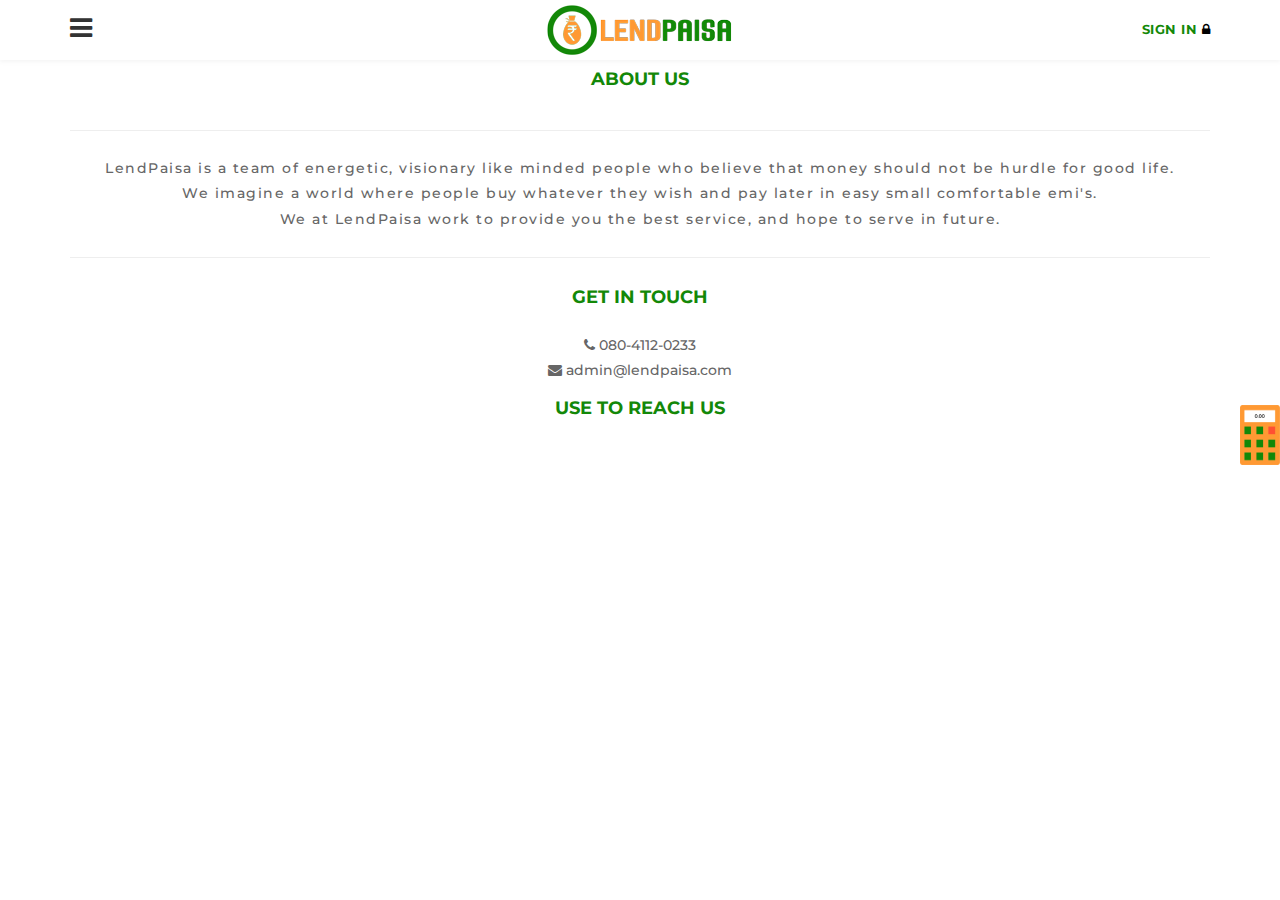
==== commit 50367e1c: "about us footer removed" ====
--- a/about_us.html
+++ b/about_us.html
@@ -181,7 +181,7 @@
 </div> 
 
 
-<div class="footer-section">
+<!--<div class="footer-section">
 	<div class="row">
 		<div class="col-md-6 col-sm-12 grid">
 			<span class="text">FIND US ON</span>
@@ -217,7 +217,7 @@
 			<span>#123 Teachers colony, 1st block Koramangala 5th Main, Bangalore- 560034 | Telephone No. - 080-41120233</span><br><br>
 		</div>
 	</div>
-</div>
+</div>-->
 </div>
 </body>
 </html>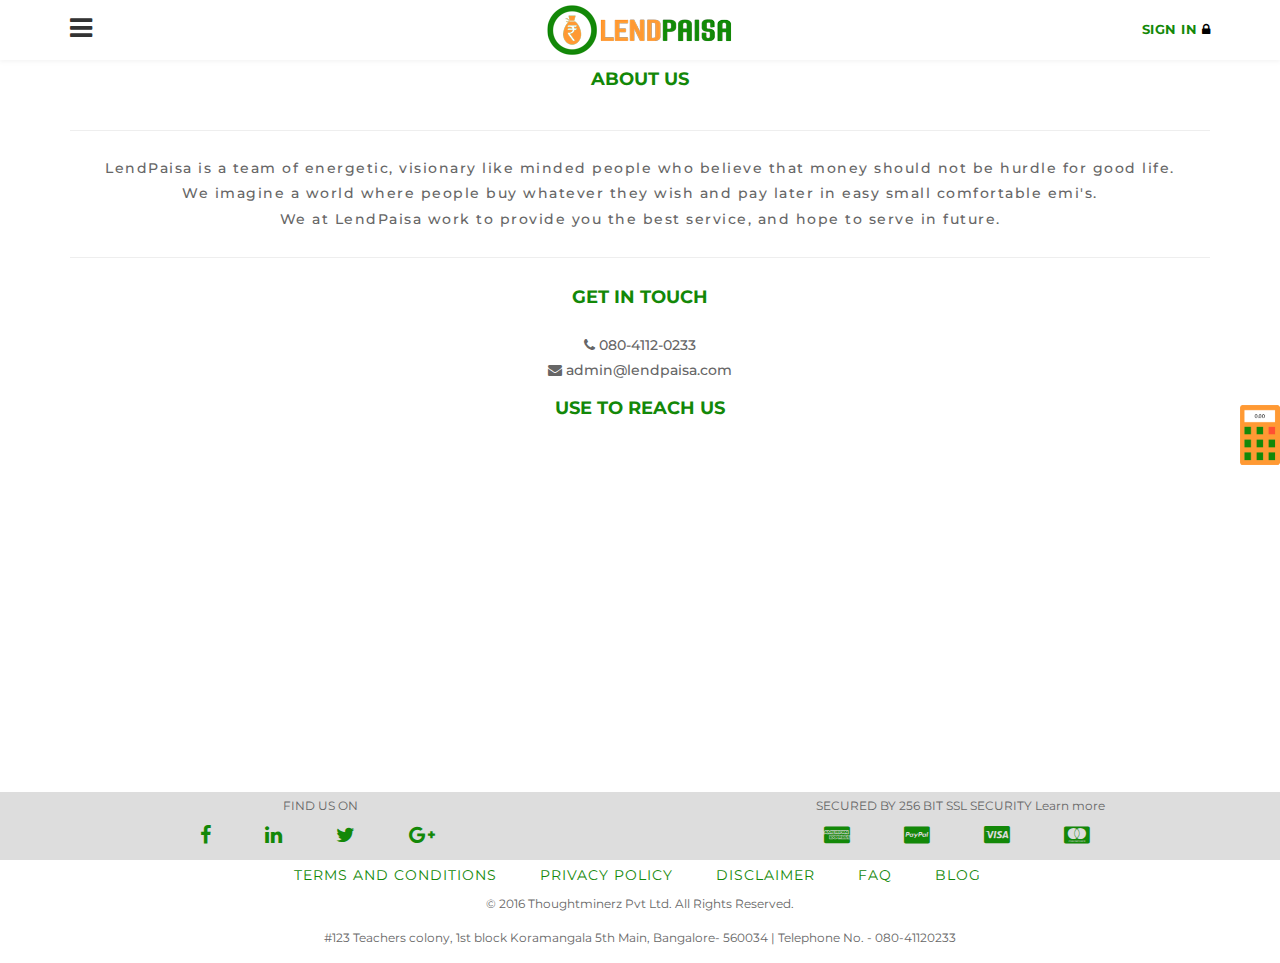
==== commit f6ca177d: "changed about us page" ====
--- a/about_us.html
+++ b/about_us.html
@@ -181,7 +181,7 @@
 </div> 
 
 
-<!--<div class="footer-section">
+<div class="footer-section">
 	<div class="row">
 		<div class="col-md-6 col-sm-12 grid">
 			<span class="text">FIND US ON</span>
@@ -217,7 +217,7 @@
 			<span>#123 Teachers colony, 1st block Koramangala 5th Main, Bangalore- 560034 | Telephone No. - 080-41120233</span><br><br>
 		</div>
 	</div>
-</div>-->
+</div>
 </div>
 </body>
 </html>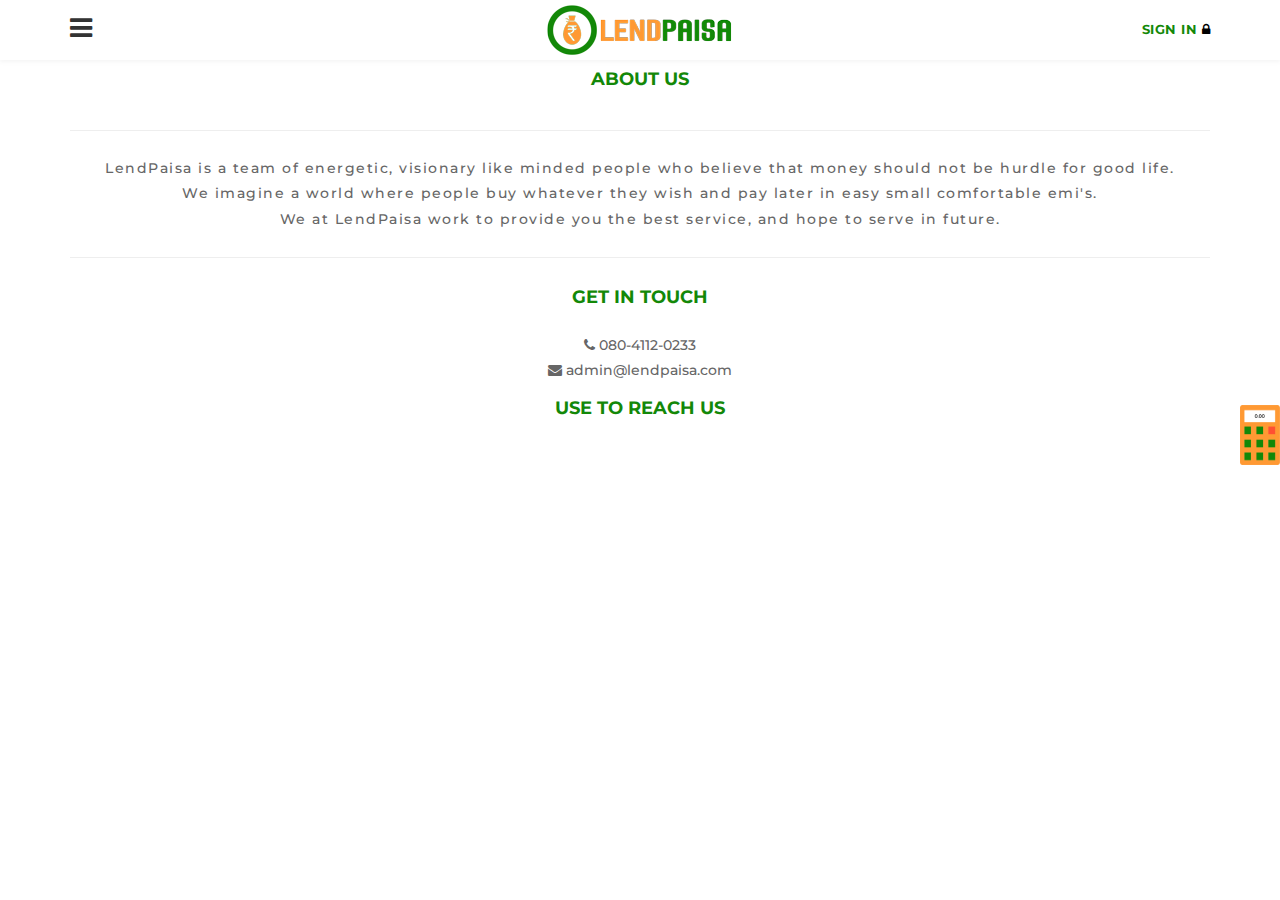
==== commit 9a9f5fcc: "Merge branch 'home'" ====
--- a/about_us.html
+++ b/about_us.html
@@ -181,7 +181,7 @@
 </div> 
 
 
-<div class="footer-section">
+<!--<div class="footer-section">
 	<div class="row">
 		<div class="col-md-6 col-sm-12 grid">
 			<span class="text">FIND US ON</span>
@@ -217,7 +217,7 @@
 			<span>#123 Teachers colony, 1st block Koramangala 5th Main, Bangalore- 560034 | Telephone No. - 080-41120233</span><br><br>
 		</div>
 	</div>
-</div>
+</div>-->
 </div>
 </body>
 </html>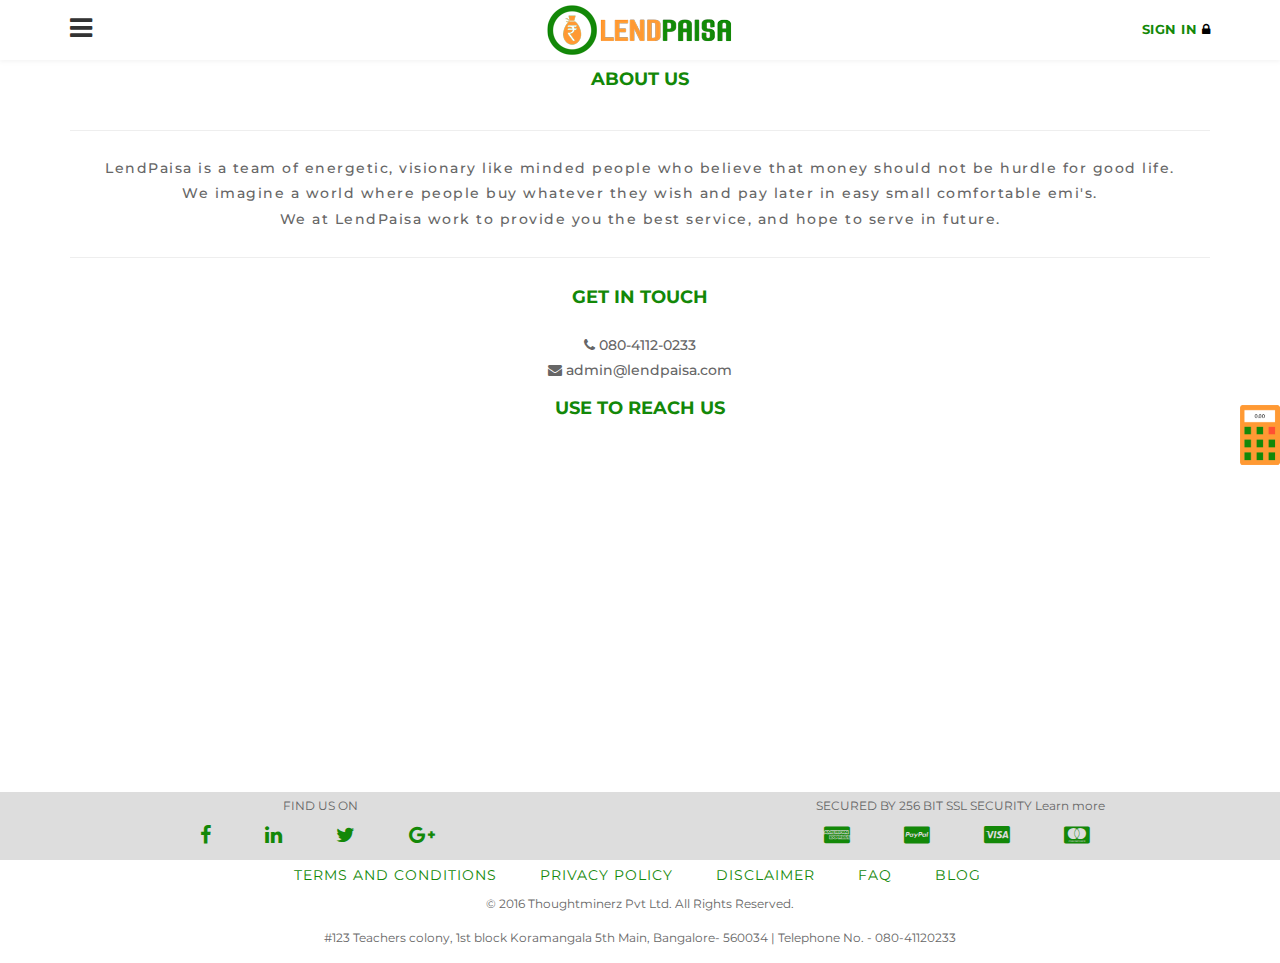
==== commit 68adbae8: "added footer in about us page" ====
--- a/about_us.html
+++ b/about_us.html
@@ -181,7 +181,7 @@
 </div> 
 
 
-<!--<div class="footer-section">
+<div class="footer-section">
 	<div class="row">
 		<div class="col-md-6 col-sm-12 grid">
 			<span class="text">FIND US ON</span>
@@ -217,7 +217,7 @@
 			<span>#123 Teachers colony, 1st block Koramangala 5th Main, Bangalore- 560034 | Telephone No. - 080-41120233</span><br><br>
 		</div>
 	</div>
-</div>-->
+</div>
 </div>
 </body>
 </html>